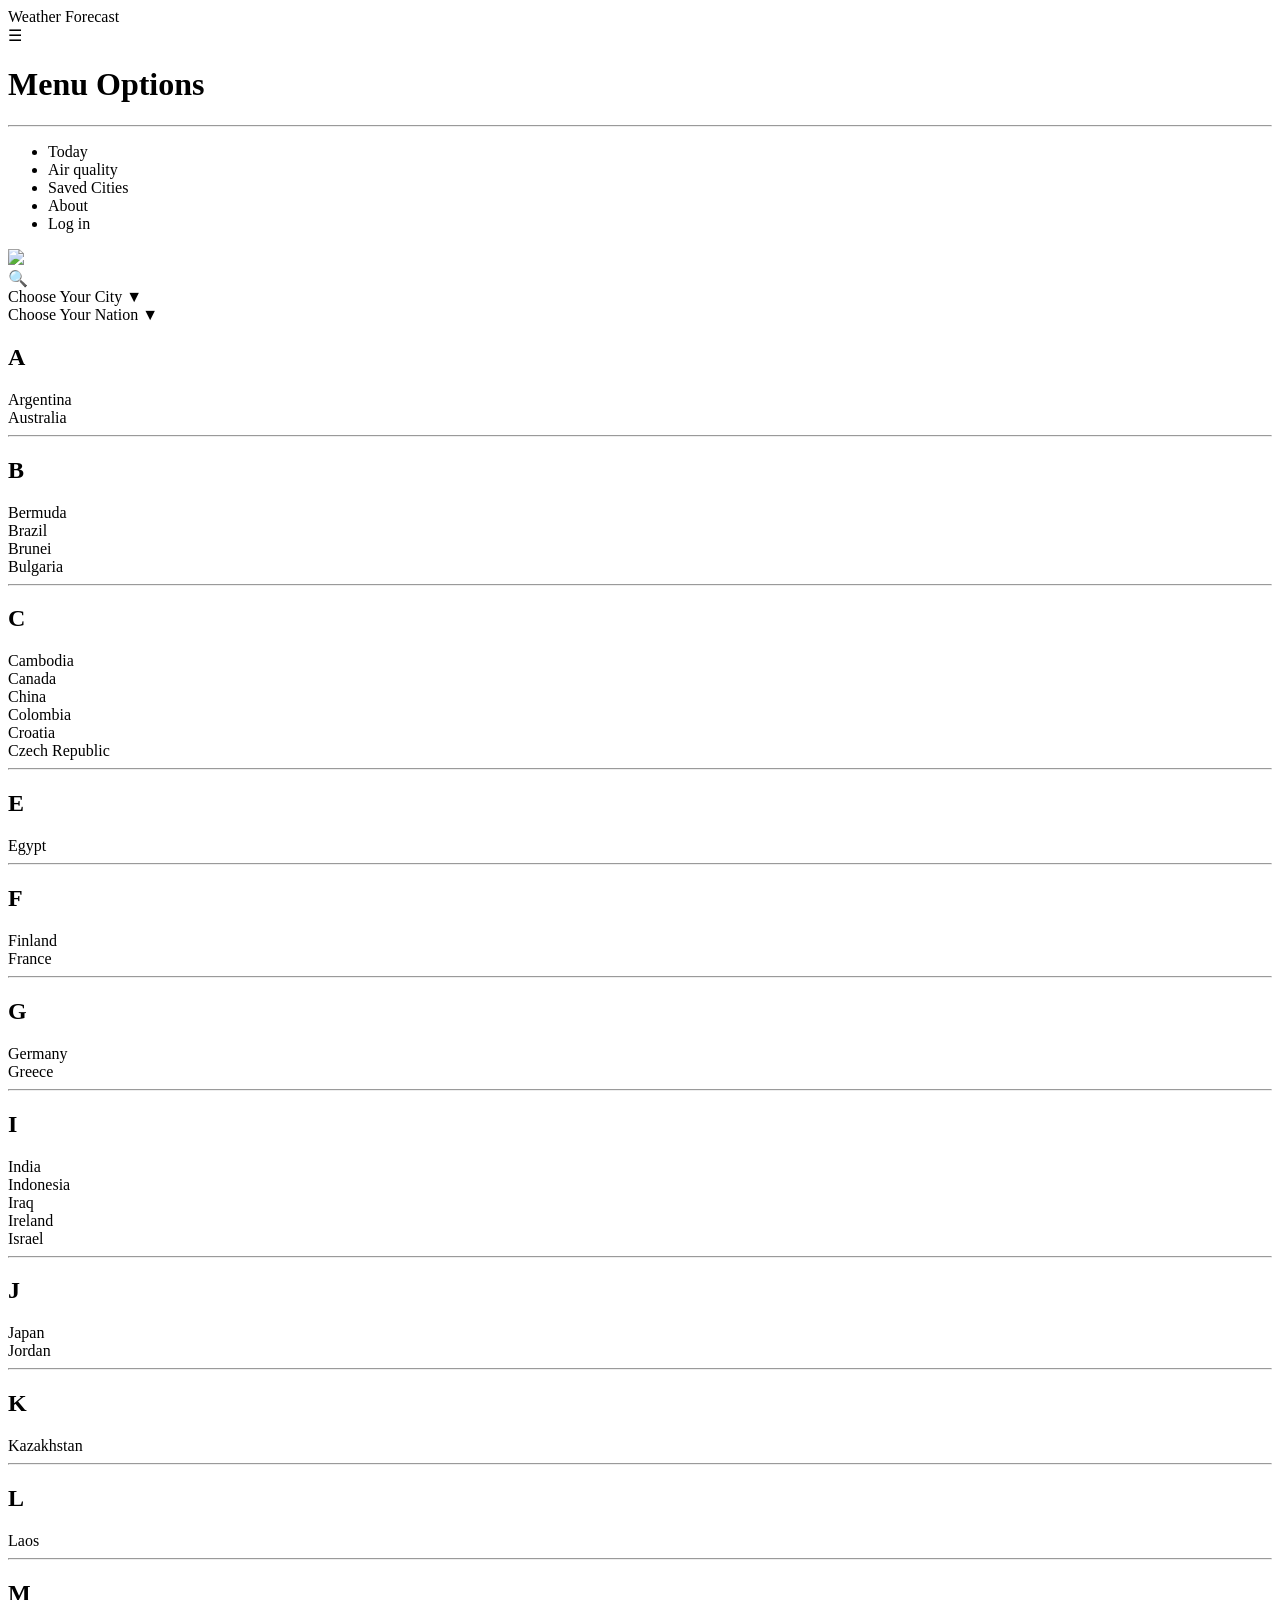
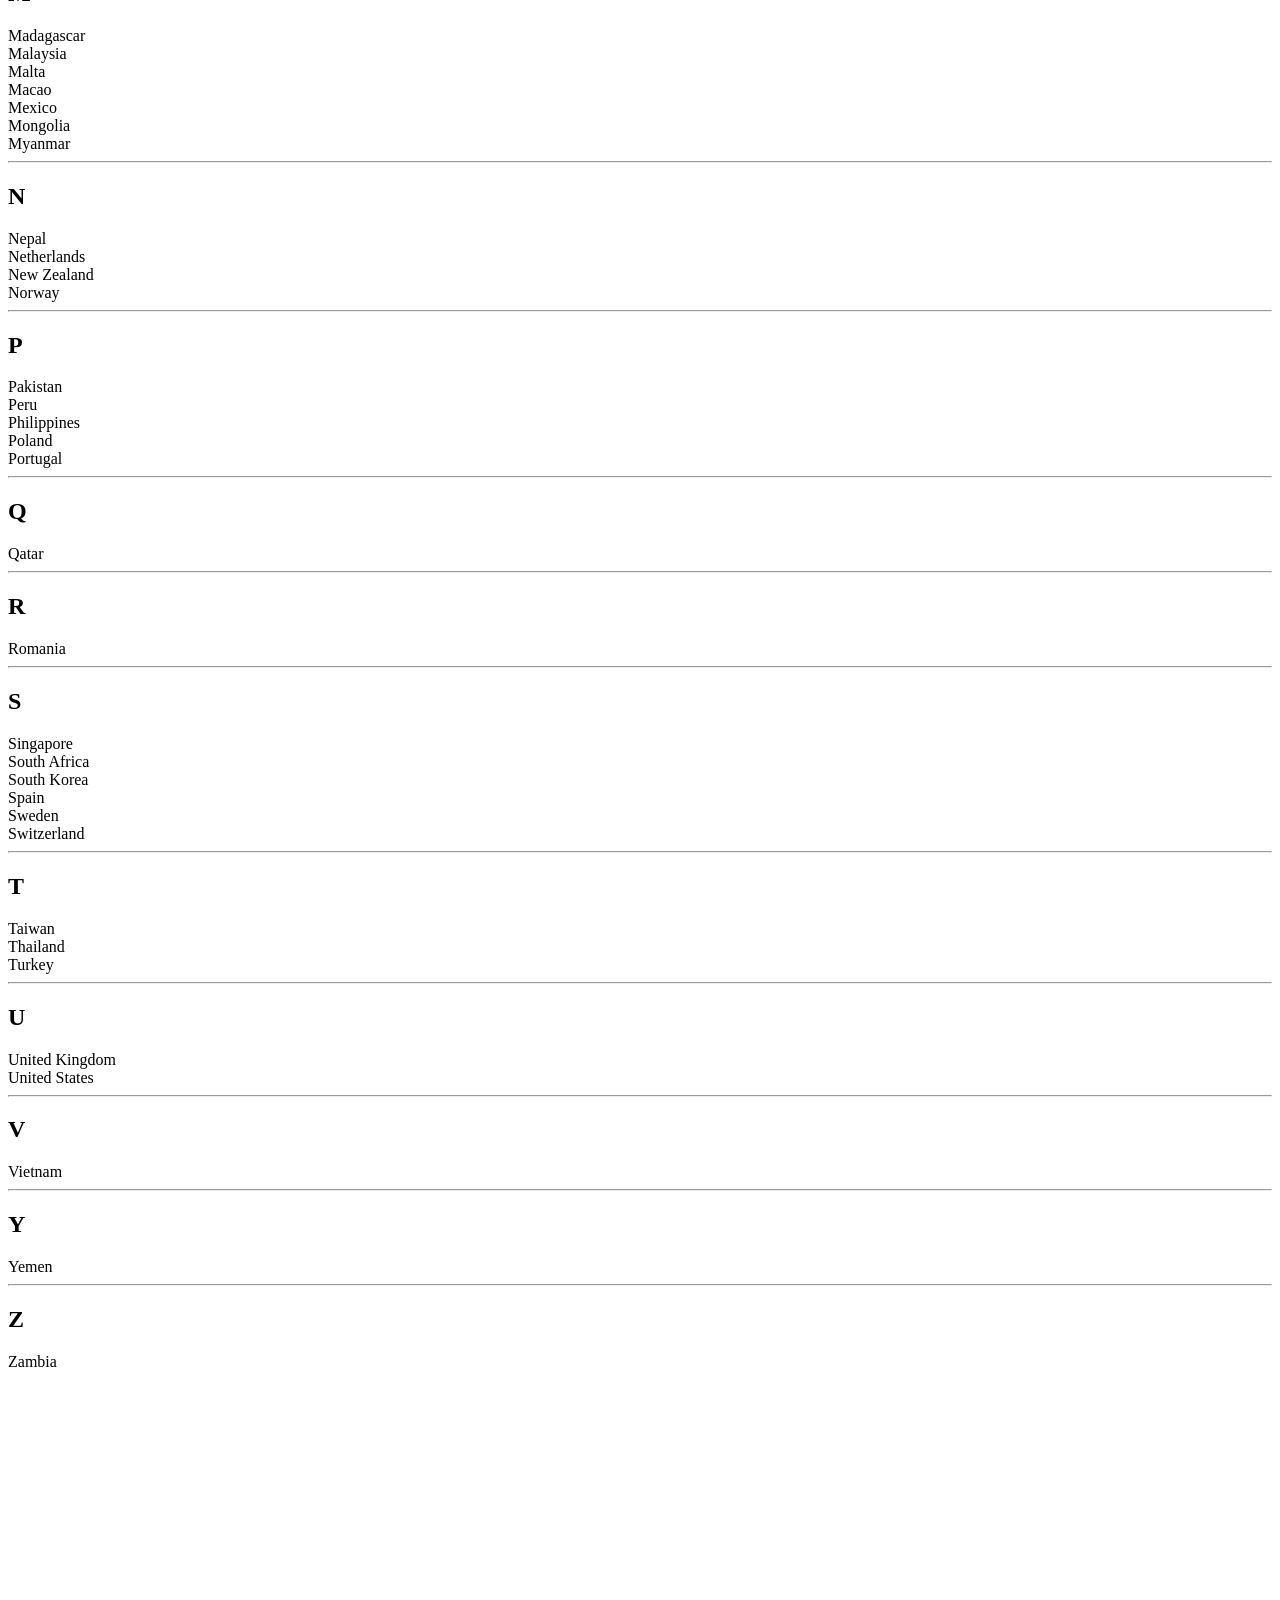
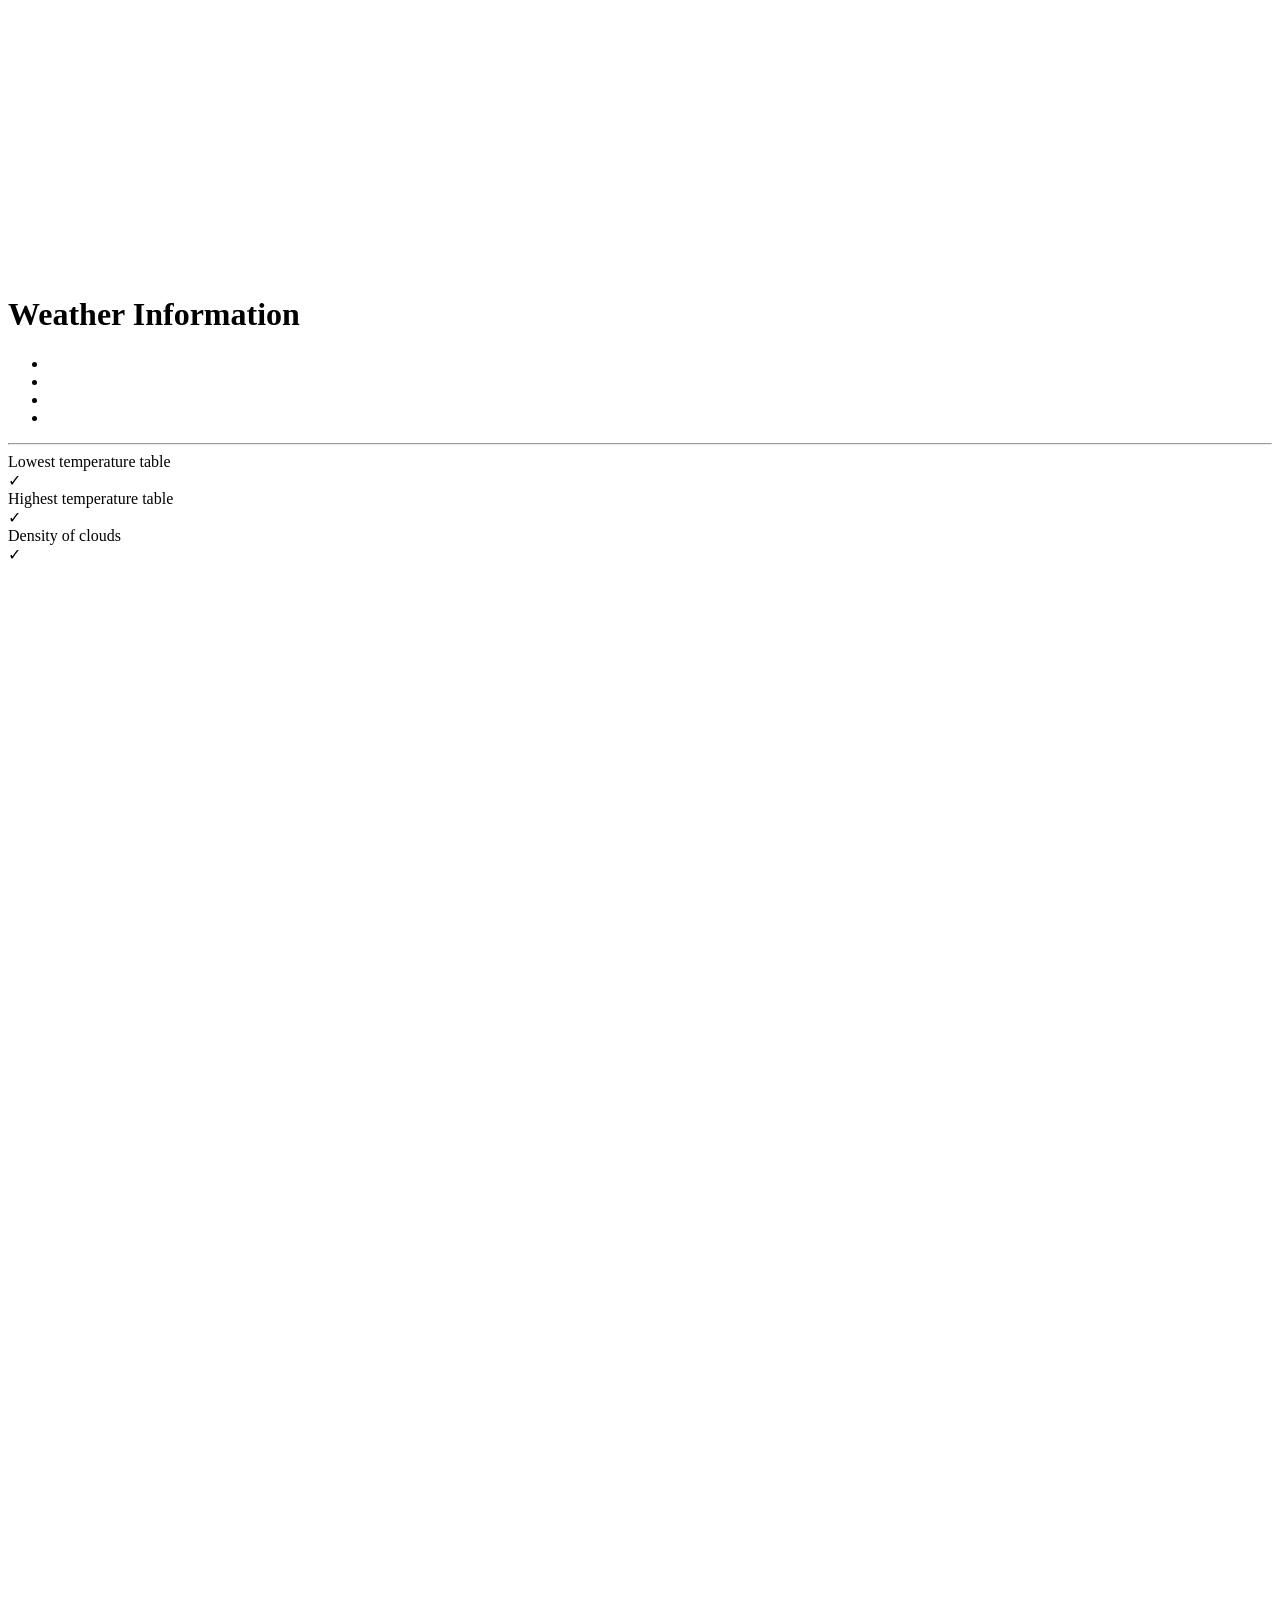
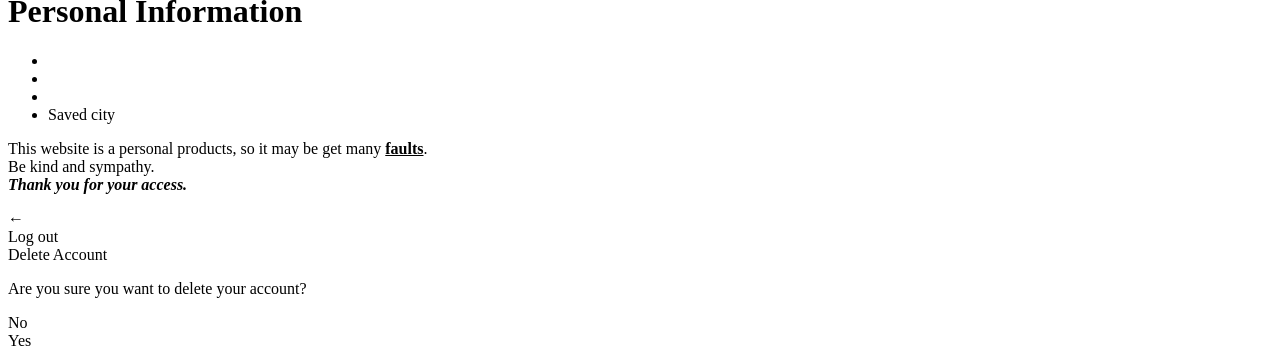
==== weather.html @ 0ded3db5 "Weather Forecast Frontend first status" ====
<!DOCTYPE html>
  <html lang="en">
    <head>
      <meta charset="UTF-8">
      <title>Weather Prediction</title>
      <link href = "/Weather Forecast/weather.css" rel = "stylesheet">
      <script src = "/Weather Forecast/weather.js" defer ></script>
    </head>
    <body>
        <div class = "weatherForecast">Weather Forecast</div>
        <div class = "menu">&#9776;</div>
        <div class = "menuBar">
            <h1 class = "menuTitle">Menu Options</h1>
            <hr>
            <ul>
                <li class = "today">Today</li>
                <li>Air quality</li>
                <li>Saved Cities</li>
                <li class = "about">About</li>
                <li><a id = "personal">Log in</a></li>
            </ul>
        </div>
        <div class = "SlideIn">
            <div class = "mainBox">
                <img src = "weather.png" class = "weatherIcon">
                <div class = "searchingTool">
                    <div class = "find">&#128269;</div>
                    <div class = "boxCity">Choose Your City &#9660;</div>
                    <div class = "boxNation" data-selected="false">Choose Your Nation &#9660;</div>
                    <div class = "listNation" role = "listbox">
                        <h2>A</h2>
                        <div role="optionNation" data-country="AR">Argentina</div>
                        <div role="optionNation" data-country="AU">Australia</div>
                        <hr>

                        <h2>B</h2>
                        <div role="optionNation" data-country="BM">Bermuda</div>
                        <div role="optionNation" data-country="BR">Brazil</div>
                        <div role="optionNation" data-country="BN">Brunei</div>
                        <div role="optionNation" data-country="BG">Bulgaria</div>
                        <hr>

                        <h2>C</h2>
                        <div role="optionNation" data-country="KH">Cambodia</div>
                        <div role="optionNation" data-country="CA">Canada</div>
                        <div role="optionNation" data-country="CN">China</div>
                        <div role="optionNation" data-country="CO">Colombia</div>
                        <div role="optionNation" data-country="HR">Croatia</div>
                        <div role="optionNation" data-country="CZ">Czech Republic</div>
                        <hr>

                        <h2>E</h2>
                        <div role="optionNation" data-country="EG">Egypt</div>
                        <hr>

                        <h2>F</h2>
                        <div role="optionNation" data-country="FI">Finland</div>
                        <div role="optionNation" data-country="FR">France</div>
                        <hr>

                        <h2>G</h2>
                        <div role="optionNation" data-country="DE">Germany</div>
                        <div role="optionNation" data-country="GR">Greece</div>
                        <hr>

                        <h2>I</h2>
                        <div role="optionNation" data-country="IN">India</div>
                        <div role="optionNation" data-country="ID">Indonesia</div>
                        <div role="optionNation" data-country="IQ">Iraq</div>
                        <div role="optionNation" data-country="IE">Ireland</div>
                        <div role="optionNation" data-country="IL">Israel</div>
                        <hr>

                        <h2>J</h2>
                        <div role="optionNation" data-country="JP">Japan</div>
                        <div role="optionNation" data-country="JO">Jordan</div>
                        <hr>

                        <h2>K</h2>
                        <div role="optionNation" data-country="KZ">Kazakhstan</div>
                        <hr>

                        <h2>L</h2>
                        <div role="optionNation" data-country="LA">Laos</div>
                        <hr>

                        <h2>M</h2>
                        <div role="optionNation" data-country="MG">Madagascar</div>
                        <div role="optionNation" data-country="MY">Malaysia</div>
                        <div role="optionNation" data-country="MT">Malta</div>
                        <div role="optionNation" data-country="MO">Macao</div>
                        <div role="optionNation" data-country="MX">Mexico</div>
                        <div role="optionNation" data-country="MN">Mongolia</div>
                        <div role="optionNation" data-country="MM">Myanmar</div>
                        <hr>

                        <h2>N</h2>
                        <div role="optionNation" data-country="NP">Nepal</div>
                        <div role="optionNation" data-country="NL">Netherlands</div>
                        <div role="optionNation" data-country="NZ">New Zealand</div>
                        <div role="optionNation" data-country="NO">Norway</div>
                        <hr>

                        <h2>P</h2>
                        <div role="optionNation" data-country="PK">Pakistan</div>
                        <div role="optionNation" data-country="PE">Peru</div>
                        <div role="optionNation" data-country="PH">Philippines</div>
                        <div role="optionNation" data-country="PL">Poland</div>
                        <div role="optionNation" data-country="PT">Portugal</div>
                        <hr>

                        <h2>Q</h2>
                        <div role="optionNation" data-country="QA">Qatar</div>
                        <hr>

                        <h2>R</h2>
                        <div role="optionNation" data-country="RO">Romania</div>
                        <hr>

                        <h2>S</h2>
                        <div role="optionNation" data-country="SG">Singapore</div>
                        <div role="optionNation" data-country="ZA">South Africa</div>
                        <div role="optionNation" data-country="KR">South Korea</div>
                        <div role="optionNation" data-country="ES">Spain</div>
                        <div role="optionNation" data-country="SE">Sweden</div>
                        <div role="optionNation" data-country="CH">Switzerland</div>
                        <hr>

                        <h2>T</h2>
                        <div role="optionNation" data-country="TW">Taiwan</div>
                        <div role="optionNation" data-country="TH">Thailand</div>
                        <div role="optionNation" data-country="TR">Turkey</div>
                        <hr>

                        <h2>U</h2>
                        <div role="optionNation" data-country="GB">United Kingdom</div>
                        <div role="optionNation" data-country="US">United States</div>
                        <hr>

                        <h2>V</h2>
                        <div role="optionNation" data-country="VN">Vietnam</div>
                        <hr>

                        <h2>Y</h2>
                        <div role="optionNation" data-country="YE">Yemen</div>
                        <hr>

                        <h2>Z</h2>
                        <div role="optionNation" data-country="ZM">Zambia</div>
                    </div>
                    <div class = "listCity" role="listbox"></div>
                </div>
            </div>
        </div>
        <div class = "day1"></div>
        <div class = "day2"></div>
        <div class = "day3"></div>
        <div class = "day4"></div>
        <div class = "day5"></div>
        <div class = "dateandtime"></div>
        <div class = "area"></div>
        <div class = "SlideIn2">
            <canvas class = "chartForTemp" width="850" height="500"></canvas>
            <div class = "boxForInfomation">
                <h1>Weather Information</h1>
                <ul>
                    <li class="tempMaxInDay"></li>
                    <li class="tempMinInDay"></li>
                    <li class="tempAverageInDay"></li>
                    <li class="pressure"></li>
                </ul>
                <div class = "switchTable">
                    <hr>
                    <div class = "tempMinTable">Lowest temperature table <nav class = "tempMinCheck" type = "checkbox">&#10003;</nav></div>
                    <div class = "tempMaxTable">Highest temperature table <nav class = "tempMaxCheck" type = "checkbox">&#10003;</nav></div>
                    <div class = "cloudsTable">Density of clouds <nav class = "cloudsCheck" type = "checkbox">&#10003;</nav></div>
                </div>
            </div>
            <canvas class = "chartForTempMax" width="850" height="500"></canvas>
            <canvas class = "chartForClouds" width="850" height="500"></canvas>
        </div>
        <div class = "personalInfo">
            <h1>Personal Information</h1>
            <div class = "info">
                <ul>
                    <li class = "info_username"></li>
                    <li class = "info_email"></li>
                    <li class = "info_telephone"></li>
                    <li class = "info_savedcity">Saved city</li>
                </ul>
                <p>This website is a personal products, so it may be get many <b><u>faults</u></b>. <br>Be kind and sympathy. <br><b><i>Thank you for your access.</i></b></p>
            </div>
            <div class = "Exit_Logout">
                <div class = "exit">&#8592;</div>
                <div class = "logout">Log out</div>
                <div class = "deleteAcc">Delete Account</div>
            </div>
        </div>
        <div class = "deleteWarning">
            <p>Are you sure you want to delete your account?</p>
            <div class = "decisionDel">
                <div class = "no">No</div>
                <div class = "yes">Yes</div>
            </div>
        </div>
    </body>
  </html>
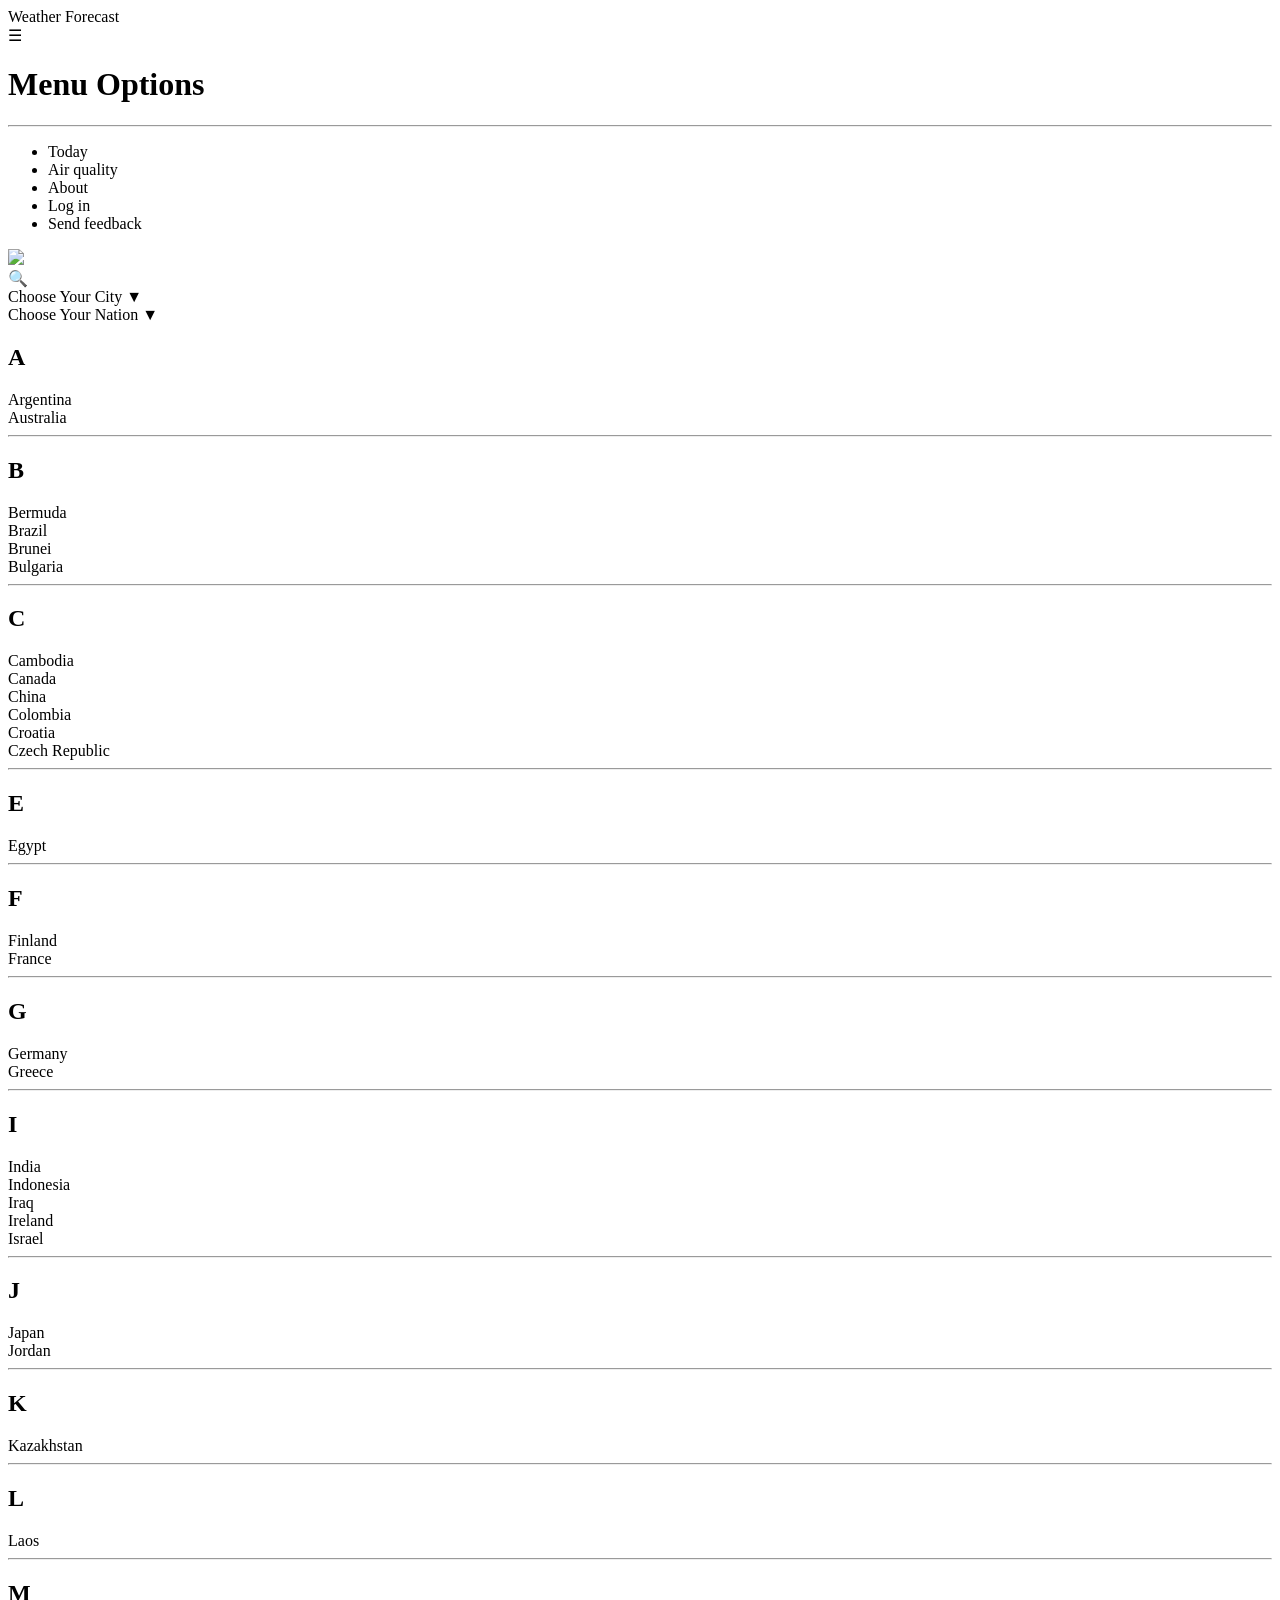
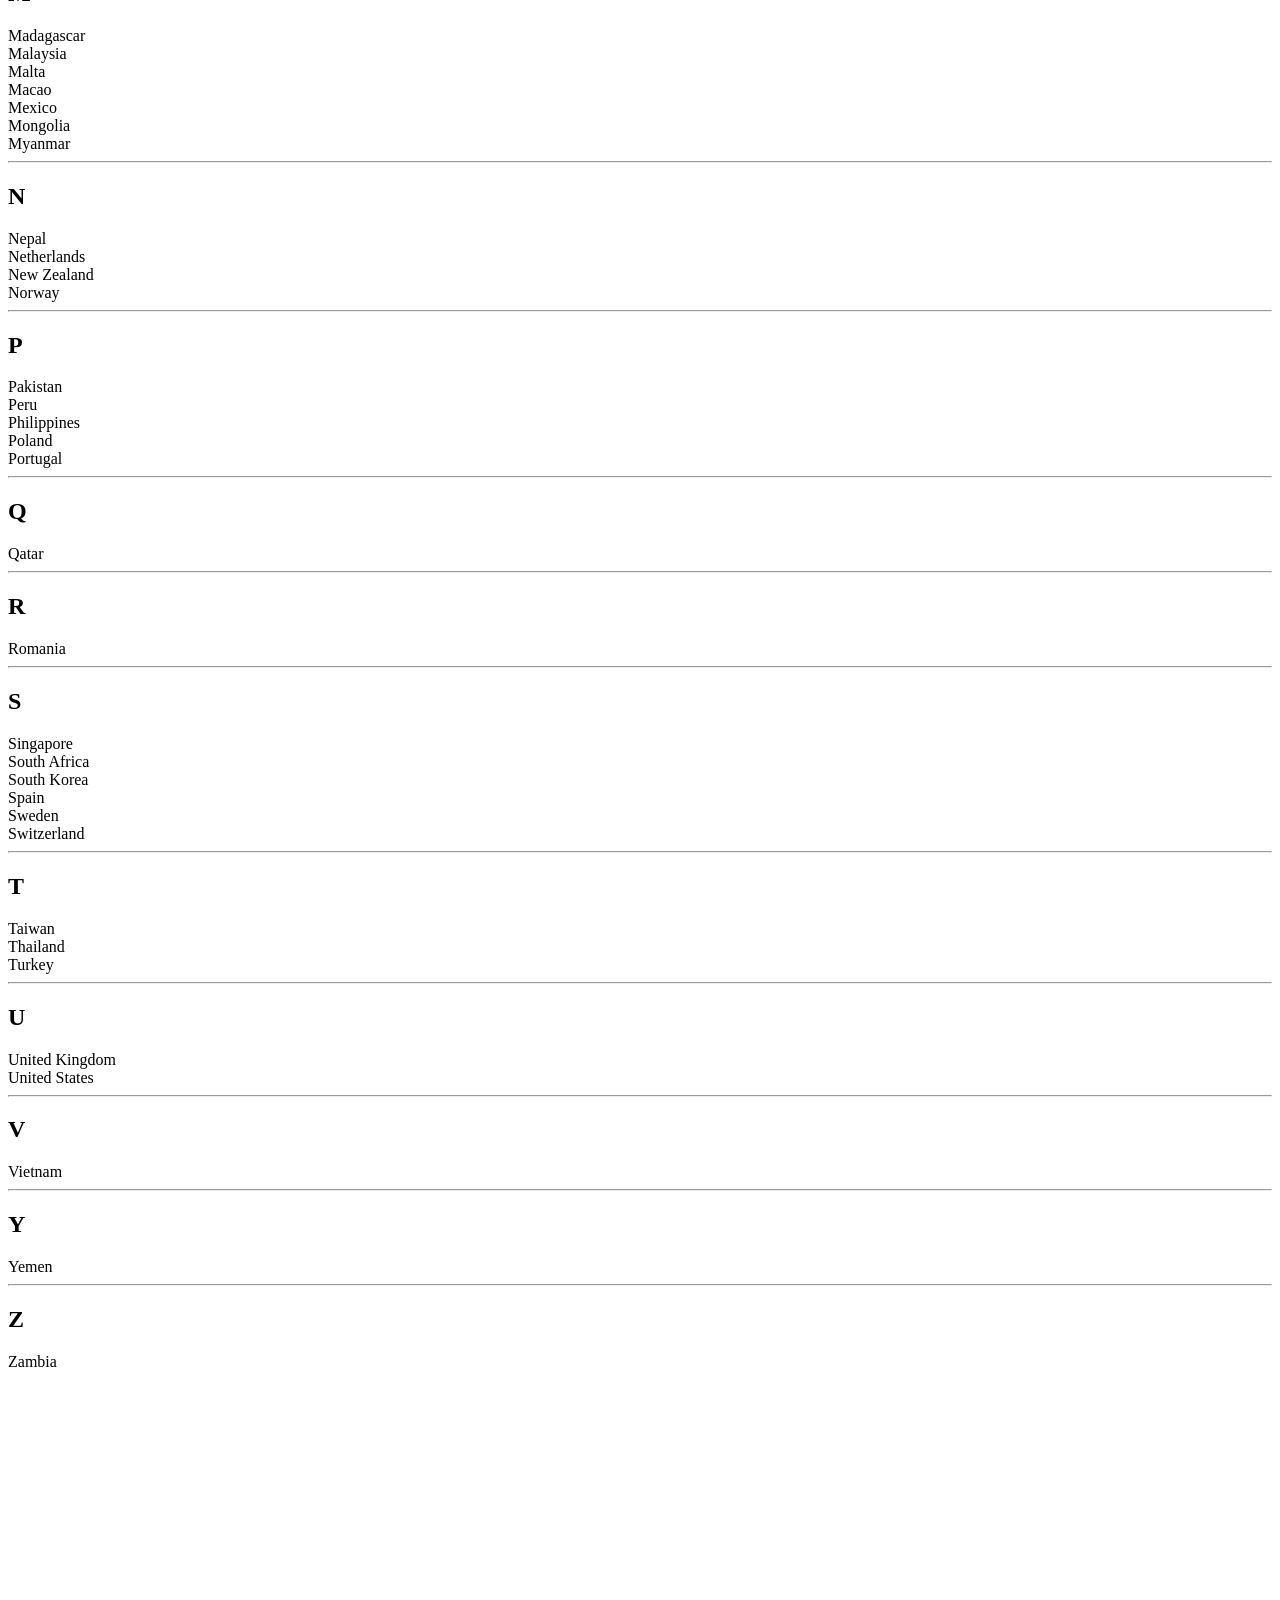
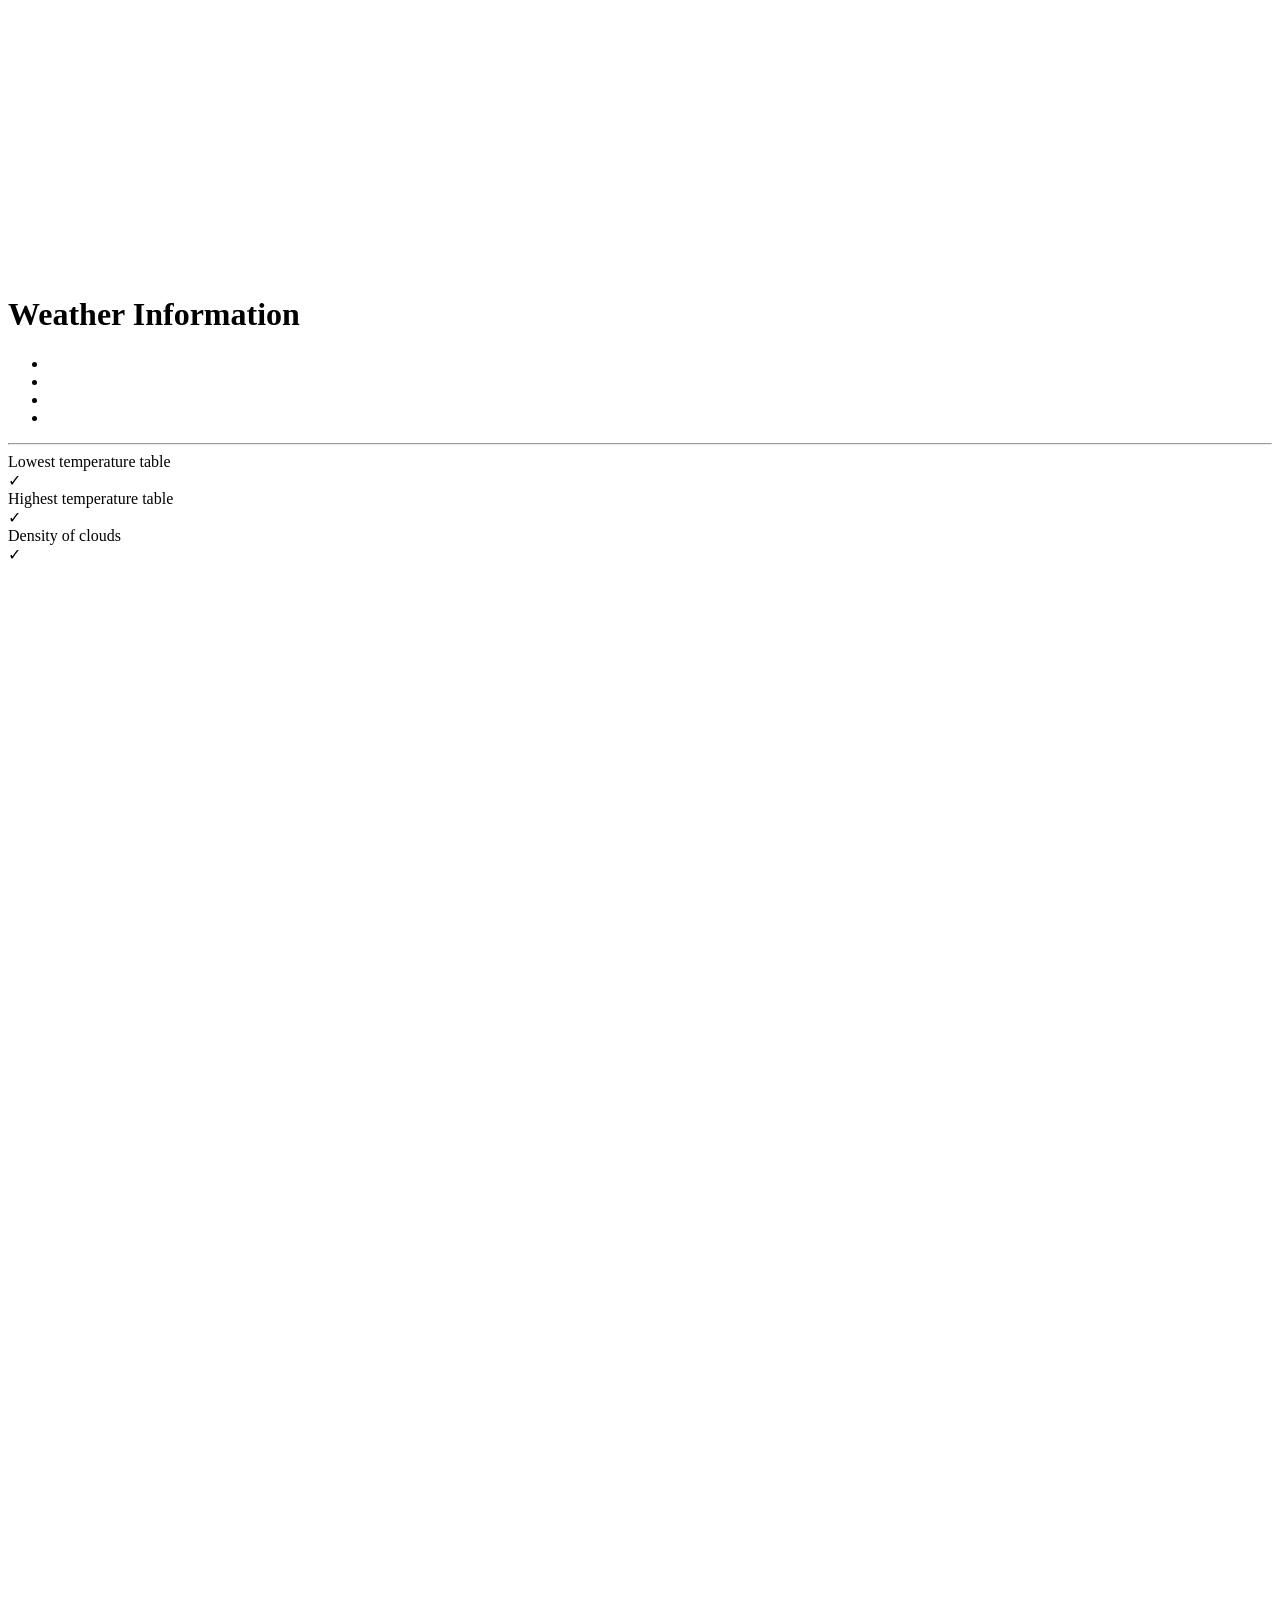
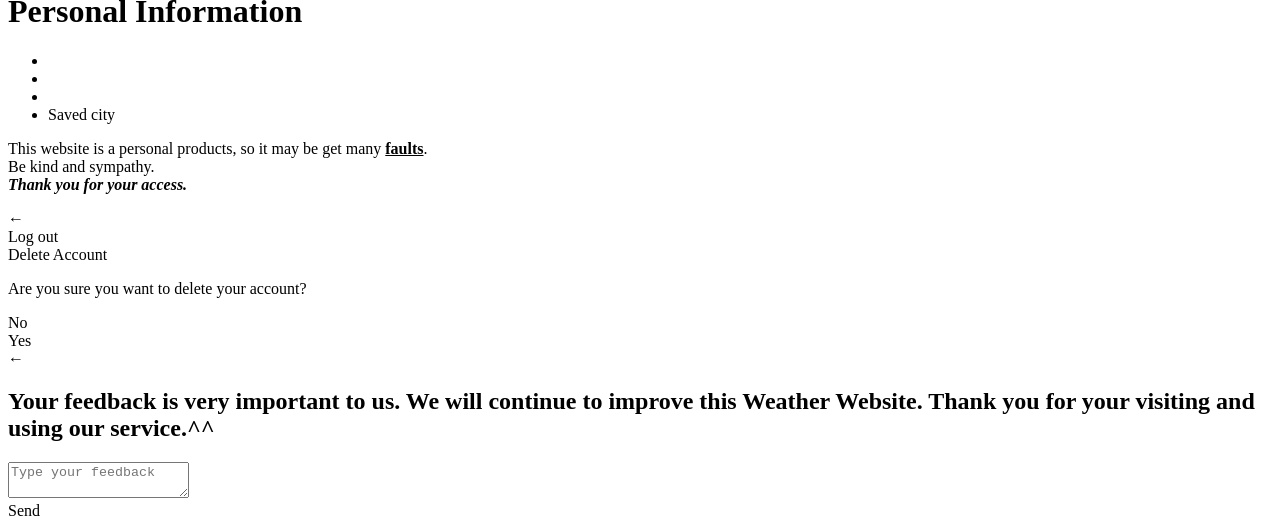
==== commit caa8036b: "update for weather Frontend" ====
--- a/weather.html
+++ b/weather.html
@@ -15,9 +15,9 @@
             <ul>
                 <li class = "today">Today</li>
                 <li>Air quality</li>
-                <li>Saved Cities</li>
                 <li class = "about">About</li>
                 <li><a id = "personal">Log in</a></li>
+                <li id = "feedback">Send feedback</li>
             </ul>
         </div>
         <div class = "SlideIn">
@@ -203,5 +203,13 @@
                 <div class = "yes">Yes</div>
             </div>
         </div>
+        <div class = "boxfather_feedback">
+            <div class = "feedbackBox">
+                <div class = "exitFeedback">&#8592;</div>
+                <h2>Your feedback is very important to us. We will continue to improve this Weather Website. Thank you for your visiting and using our service.^^</h2>
+                <textarea id = "feedback_data" placeholder = "Type your feedback"></textarea>
+                <div id = "send">Send</div>
+            </div>
+        </div>
     </body>
   </html>
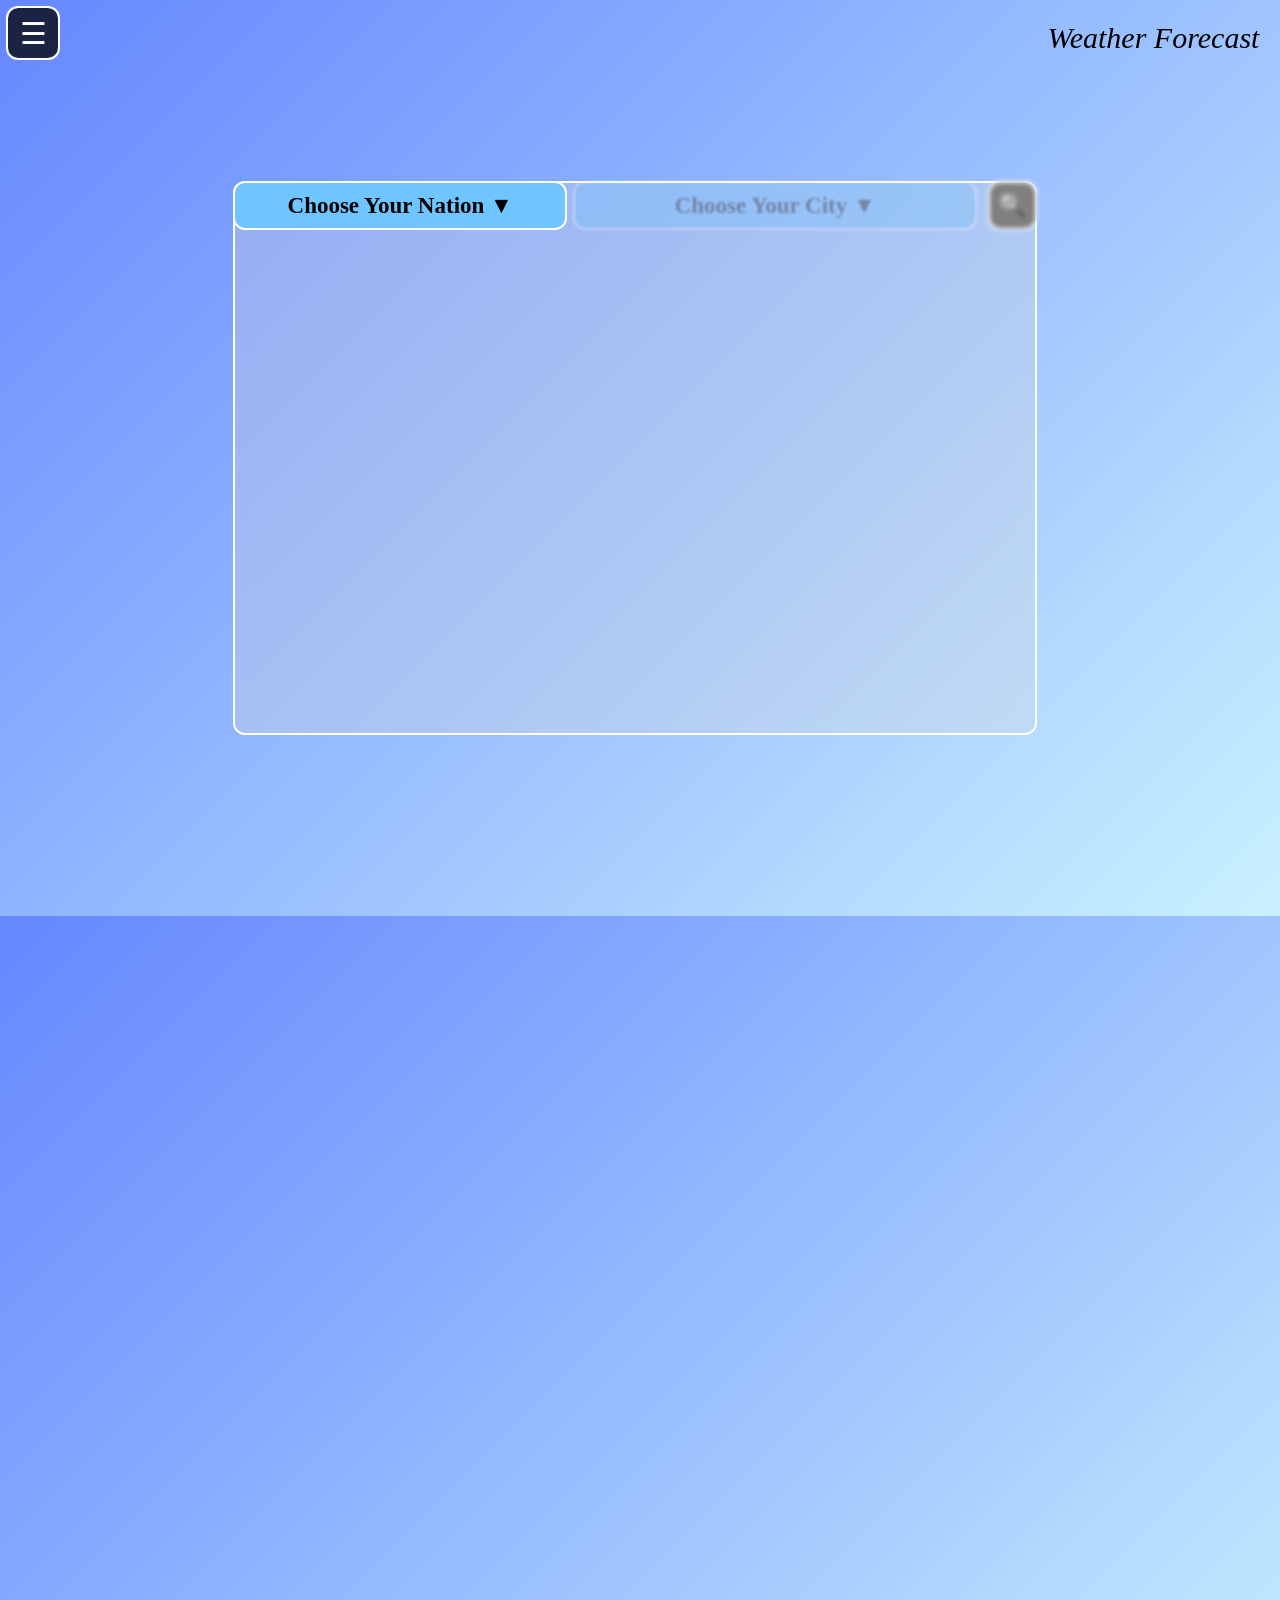
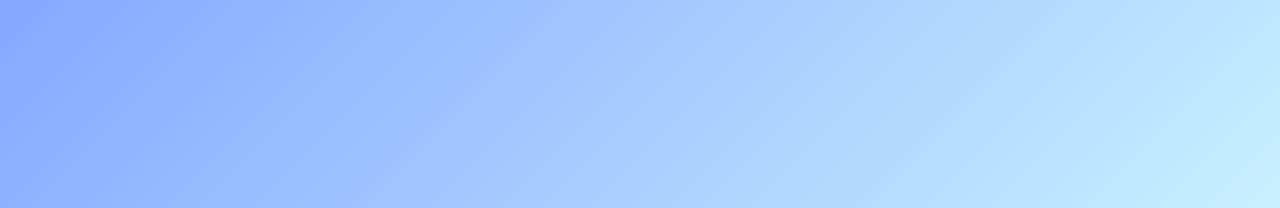
==== commit 11a45842: "adjust path for weather frontend" ====
--- a/weather.html
+++ b/weather.html
@@ -3,8 +3,8 @@
     <head>
       <meta charset="UTF-8">
       <title>Weather Prediction</title>
-      <link href = "/Weather Forecast/weather.css" rel = "stylesheet">
-      <script src = "/Weather Forecast/weather.js" defer ></script>
+      <link href = "weather.css" rel = "stylesheet">
+      <script src = "weather.js" defer ></script>
     </head>
     <body>
         <div class = "weatherForecast">Weather Forecast</div>
--- a/weather.css
+++ b/weather.css
@@ -0,0 +1,556 @@
+body {
+    background: linear-gradient(135deg, rgb(101, 135, 255), rgb(201, 241, 255));
+    position: relative;
+    width: 98vw;
+    height: 100vh;
+    user-select: none;
+    overflow-x: hidden;
+    overflow: hidden;
+    transition: all 0.5s linear;    
+}
+
+.menu {
+    position: fixed;
+    color: rgb(255, 255, 255);
+    display: flex;
+    justify-content: center;
+    align-items: center;
+    width: 50px; 
+    height: 50px;
+    font-size: 30px;
+    background-color: rgba(0, 0, 0, 0.744);
+    backdrop-filter: blur(5px);
+    outline: 2px solid white;
+    border-radius: 10px;
+    transition: all 0.2s ease;
+    z-index: 1000000;
+}
+.menu:hover{
+    cursor: pointer;
+}
+
+.menuBar{
+    position: fixed;
+    width: 250px; height: 400px;
+    background-color: rgba(0, 0, 0, 0.744);
+    color: white;
+    border-radius: 10px;
+    outline: 2px solid white;
+    backdrop-filter: blur(5px);
+    opacity: 0;
+    transform: translateX(-100vw);
+    transition: all 0.2s ease;
+    display: flex;
+    flex-direction: column;
+    z-index: 1000000;
+}
+
+
+.menuTitle{
+    text-align: center;
+    text-shadow: 0 1px 5px white;
+    position: relative;
+    transition: all 0.1 ease;
+    letter-spacing: 2px;
+}
+.menuTitle::before{
+    content: '';
+    position: absolute;
+    height: 2px;
+    background-color: white;
+    bottom: 0;
+    width: 0;
+    transition: all 0.1s ease;
+}
+.menuTitle:hover::before{
+    width: 220px;
+}
+
+ul {
+    line-height: 2;
+    font-size: 20px;
+}
+ul > li{
+    transition: transform 0.2s ease;
+}
+a{color: white; text-decoration: none;}
+
+.menuBar > ul > li:hover, a:hover{
+    transform: translateY(-2px);
+    color: red;
+    cursor: pointer;
+}
+.menuBar > hr{
+    width: 100%;
+}
+
+.SlideIn{
+    width: 100%;
+    height: 100%;
+    display: flex;
+    flex-direction: column;
+    justify-content: center;
+    align-items: center;
+    color: black;
+    opacity: 1;
+    transition: opacity 0.5s ease;
+    z-index: 9999;
+}
+
+.SlideIn2{
+    position: relative;
+    width: 100%;
+    height: 100%;
+    margin-top: -100vh;
+    z-index: -9999;
+    pointer-events: none;
+    opacity: 0;
+    transition: all 0.5s ease;
+}
+.mainBox{
+    width: 800px; height: 550px;
+    background-color: rgba(216, 216, 216, 0.289);
+    backdrop-filter: blur(7px);
+    outline: 2px solid white;
+    border-radius: 10px;
+    position: relative;
+    display: flex;
+    justify-content: center;
+}
+.searchingTool{
+    display: flex;
+    flex-direction: row;
+}
+.find{
+    width: 45px; height: 45px;
+    font-size: 23px;
+    background-color: gray;
+    outline: 2px solid rgb(255, 255, 255);
+    border-radius: 10px;
+    display: flex;
+    justify-content: center;
+    align-items: center;
+    margin-left: 5px;
+    transition: transform 0.5s ease;
+    position: fixed;
+    right: 0px;
+    filter: grayscale(100%) blur(2px);
+    pointer-events: none;
+}
+.find:hover{
+    transform: rotate(360deg);
+}
+.find:active{
+    background-color: rgb(255, 238, 7);
+}
+
+.listNation{
+    position: absolute;
+    top: 47px;
+    left: 5px;
+    height: 300px;
+    width: 300px;
+    background-color: rgb(134, 249, 255);
+    padding: 10px;
+    color: black;
+    font-size: 20px;
+    font-weight: bold;
+    font-style: italic;
+    overflow-y: auto;
+    overflow-x: hidden;
+    opacity: 0;
+    border-radius: 10px;
+    transition: all 0.2s linear;
+    outline: 2px solid white;
+}
+.listNation > hr, .listCity > hr{
+    width: 100%;
+    outline: 1px solid black;
+}
+
+.listNation > h2{
+    color: rgb(110, 109, 109);
+    margin: 0px;
+    margin-bottom: 5px;
+    text-decoration: underline;
+}
+.listNation > div:hover{
+    cursor: pointer;
+    transform: translateY(-2px);
+    color: red;
+}
+
+.boxNation{
+    width: 330px;
+    height: 45px;
+    position: absolute;
+    background-color: rgb(110, 197, 255);
+    font-size: 23px;
+    font-weight: bold;
+    display: flex;
+    justify-content: center;
+    align-items: center;
+    left: 0px;
+    border-radius: 10px;
+    outline: 2px solid white;
+    transition: all 1s linear;
+}
+.boxNation:hover{
+    cursor: pointer;
+}
+
+.boxCity{
+    position: absolute;
+    background-color: rgb(110, 197, 255);
+    font-size: 23px;
+    width: 400px;
+    height: 45px;
+    display: flex;
+    justify-content: center;
+    align-items: center;
+    outline: 2px solid white;
+    font-weight: bold;
+    border-radius: 10px;
+    left: 340px;
+    opacity: 0.3;
+    filter: blur(1px);
+    cursor: default;
+}
+
+.weatherForecast{
+    position: absolute;
+    top: 10px;
+    font-size: 30px;
+    font-style: italic;
+    right: 0px;
+    margin: 3px;
+}
+.listCity{
+    position: absolute;
+    top: 47px;
+    left: 345px;
+    height: auto;
+    width: 370px;
+    background-color: rgb(134, 249, 255);
+    padding: 10px;
+    color: black;
+    font-size: 20px;
+    font-weight: bold;
+    font-style: italic;
+    outline: 2px solid white;
+    border-radius: 10px;
+    overflow-y: auto;
+    overflow-x: hidden;
+    opacity: 0;
+    transition: all 0.2s linear;
+}
+
+.listCity > .line{
+    outline: 0.1px solid black;
+    height: 1px;
+    width: 200px;
+    background-color: black;
+}
+
+.listCity > div:hover{
+    cursor: pointer;
+    color: red;
+    transform: translateY(-2px);
+}
+
+@keyframes loading {
+    to{transform: rotate(360deg);}
+}
+.loading{animation: loading 3s linear infinite;}
+.weatherIcon{
+    position: fixed;
+    width: 500px; height: auto;
+    opacity: 0.1;
+    filter: blur(5px);
+}
+
+
+.day1, .day2, .day3, .day4, .day5{
+    position: absolute;
+    border-radius: 50%;
+    background-color: rgba(2, 2, 2, 0.31);
+    box-shadow: 0 0 60px 5px rgb(255, 255, 255);
+    backdrop-filter: blur(10px);
+    width: 100px; height: 100px;
+    color: white;
+    display: flex;
+    justify-content: center;
+    align-items: center;
+    opacity: 0;
+    transition: opacity 0.5s ease;
+    transition: all 1s ease;
+    cursor: default;
+    pointer-events: none;
+    top: 500px;
+    z-index: 99999;
+}
+.day1{left: 380px;}
+.day2{left: 530px;}
+.day3{left: 680px;}
+.day4{left: 830px;}
+.day5{left: 980px;}
+.day1:hover, .day2:hover, .day3:hover, .day4:hover, .day5:hover{
+    background-color: white;
+    color: black;
+    cursor: pointer;
+}
+
+@keyframes boxdaymove1 {
+    0%{transform: translateY(-5px);}
+    50%{transform: translateY(0px);}
+    100%{transform: translateY(-5px);}
+}
+
+@keyframes boxdaymove2 {
+    0%{transform: translateY(0px);}
+    50%{transform: translateY(-5px);}
+    100%{transform: translateY(0px);}
+}
+.dateandtime{
+    position: absolute;
+    top: 60px;
+    right: 10px;
+    font-weight: bold;
+}
+
+.area{
+    position: absolute;
+    top: 80px;
+    right: 15px;
+    font-weight: bold;
+}
+
+.day1, .day3, .day5{
+    animation: boxdaymove1 2.5s linear infinite;
+}
+.day2, .day4{
+    animation: boxdaymove2 3s linear infinite;
+}
+
+.chartForTemp, .chartForTempMax, .chartForClouds, .boxForInfomation{
+    background-color: rgba(59, 186, 255, 0.595);
+    position: absolute;
+    outline: 2px solid white;
+    transition: all 0.5s ease;
+}
+
+.chartForTempMax{
+    top: 150px; left: 20px;
+    animation: boxdaymove2 4s linear infinite;
+    opacity: 0;
+    z-index: -9999;
+}
+
+.chartForClouds{
+    top: 150px; left: 20px;
+    animation: boxdaymove1 4s linear infinite;
+    opacity: 0;
+    z-index: -9999;
+}
+
+.chartForTemp{
+    top: 150px; left: 20px;
+    animation: boxdaymove1 4s linear infinite;
+    opacity: 1;
+    z-index: 9999 ;
+}
+.boxForInfomation{
+    top: 120px; right: 90px;
+    width: 450px; height: 550px;
+    animation: boxdaymove2 4s linear infinite;
+    background: linear-gradient(45deg, rgb(255, 177, 104), rgb(107, 218, 255));
+    font-size: 20px;
+    padding: 10px;
+    font-weight: bold;
+    line-height: 1.5;
+    border-radius: 0 50px 0 0;
+}
+.boxForInfomation>h1{text-align: center; font-style: italic;}
+
+.switchTable{
+    position: absolute;
+    bottom: 10px;
+    right: 10px;
+}
+.switchTable > hr{background-color: black; height: 2px}
+.switchTable>div:hover{
+    transform: translateY(-2px);
+    cursor: pointer;
+}
+.tempMinTable{
+    color: rgb(162, 0, 0);
+    transition: all 0.2s ease;
+    display: flex; 
+    flex-direction: row;
+    justify-content: space-between;
+}
+.tempMaxTable{
+    color: black;
+    transition: all 0.2s ease;
+    display: flex; 
+    flex-direction: row;
+    justify-content: space-between;
+}
+.tempMaxTable > nav{opacity: 0;}
+.cloudsTable{
+    color: black;
+    transition: all 0.2s ease;
+    display: flex; 
+    flex-direction: row;
+    justify-content: space-between;
+}
+.cloudsTable > nav{opacity: 0;}
+.personalInfo{
+    position: fixed;
+    top: 50px;
+    left: 10%;
+    width: 1000px; height: 400px;
+    display: flex;
+    justify-content: center;
+    z-index: -999999;
+    opacity: 0;
+    border-radius: 10px;
+    transition: opacity 0.3s ease;
+    background: linear-gradient(45deg, rgb(64, 105, 254), rgb(121, 216, 250));
+    outline: 2px solid rgb(230, 255, 120);
+    display: flex;
+    flex-direction: column;
+    align-items: center;
+    justify-content: start;
+}
+.personalInfo > h1{
+    letter-spacing: 3px;
+    font-style: italic;
+    color:rgba(49, 0, 0, 0.744);
+    text-shadow: 0 0 2px rgb(0, 49, 139);
+}
+.info{
+    display: flex;
+    justify-content: space-around;
+    flex-direction: row;
+    align-items: center;
+    width: 100%;
+}
+.info > p{
+    line-height: 2;
+}
+.Exit_Logout{
+    display: flex;
+    justify-content: space-between;
+    align-items: center;
+    height: 100px;
+    width: 98%;
+    background-color: rgba(255, 255, 0, 0);
+}
+.exit, .exitFeedback{
+    border-radius: 50%;
+    outline: 2px solid black;
+    background-color: rgba(71, 71, 71, 0.726);
+    display: flex;
+    justify-content: center;
+    align-items: center;
+    color: white;
+    height: 50px; width: 50px;
+    font-size: 20px;
+    transition: all 0.2s linear;
+}
+.exit:hover, .exitFeedback:hover{
+    cursor: pointer;
+    transform: translateY(-2px);
+}
+.logout, .deleteAcc, .yes, .no{
+    font-weight: bold;
+    text-align: center;
+    width: 100px; height: 30px;
+    font-size: 20px;
+    outline: 2px solid black;
+    background-color: rgba(71, 71, 71, 0.726);
+    color: white;
+    display: flex;
+    justify-content: center;
+    align-items: center;
+    border-radius: 10px;
+    transition: all 0.09s linear;
+}
+.logout:hover, .deleteAcc:hover, .yes:hover, .no:hover{
+    cursor: pointer;
+    transform: translateY(-2px);
+}
+.deleteAcc{
+    width: 200px; height: 30px;
+    background-color: brown;
+}
+.deleteWarning{
+    position: absolute;
+    top: 50%; left: 50%;
+    width: 300px; height: 100px;
+    display: flex;
+    flex-direction: column;
+    align-items: center;
+    justify-content: center;
+    z-index: -9999999;
+    pointer-events: none;
+    opacity: 0;
+    border-radius: 10px;
+    outline: 2px solid rgb(227, 120, 217);
+    padding: 10px;
+    color: white;
+    transition: all 0.2s ease;
+    background: linear-gradient(45deg, rgb(20, 51, 67), rgb(53, 11, 53));
+}
+.decisionDel{
+    display: flex;
+    flex-direction: row;
+    justify-content: space-around;
+    align-items: center;
+    width: 100%;
+}
+.yes{
+    background-color: rgb(98, 0, 0);
+    outline: 2px solid rgb(253, 116, 116);
+}
+
+.boxfather_feedback{
+    width: 100%;
+    height: 100%;
+    display: flex;
+    align-items: center;
+    justify-content: center;
+    z-index: -9999999;
+    opacity: 0;
+    pointer-events: none;
+}
+.feedbackBox{
+    outline: 2px solid white;
+    width: 50%;
+    text-align: center;
+    padding: 20px;
+    border-radius: 10px;
+    background-color: rgb(201, 235, 255);
+    top: 0px;
+    grid-template-columns: repeat(5, 1fr);
+    position: absolute;
+}
+.feedbackBox textarea{
+    width: 100%;
+    height: 100px;
+    overflow: hidden;
+}
+#send{
+    float: right;
+    background-color: aqua;
+    width: 20%;
+    box-shadow: 2px 2px 0 2px rgb(0, 128, 163);
+}
+#send:hover{
+    cursor: pointer;
+}
+#send:active{
+    transform: translateY(2px) translateX(2px);
+    box-shadow: none;
+}
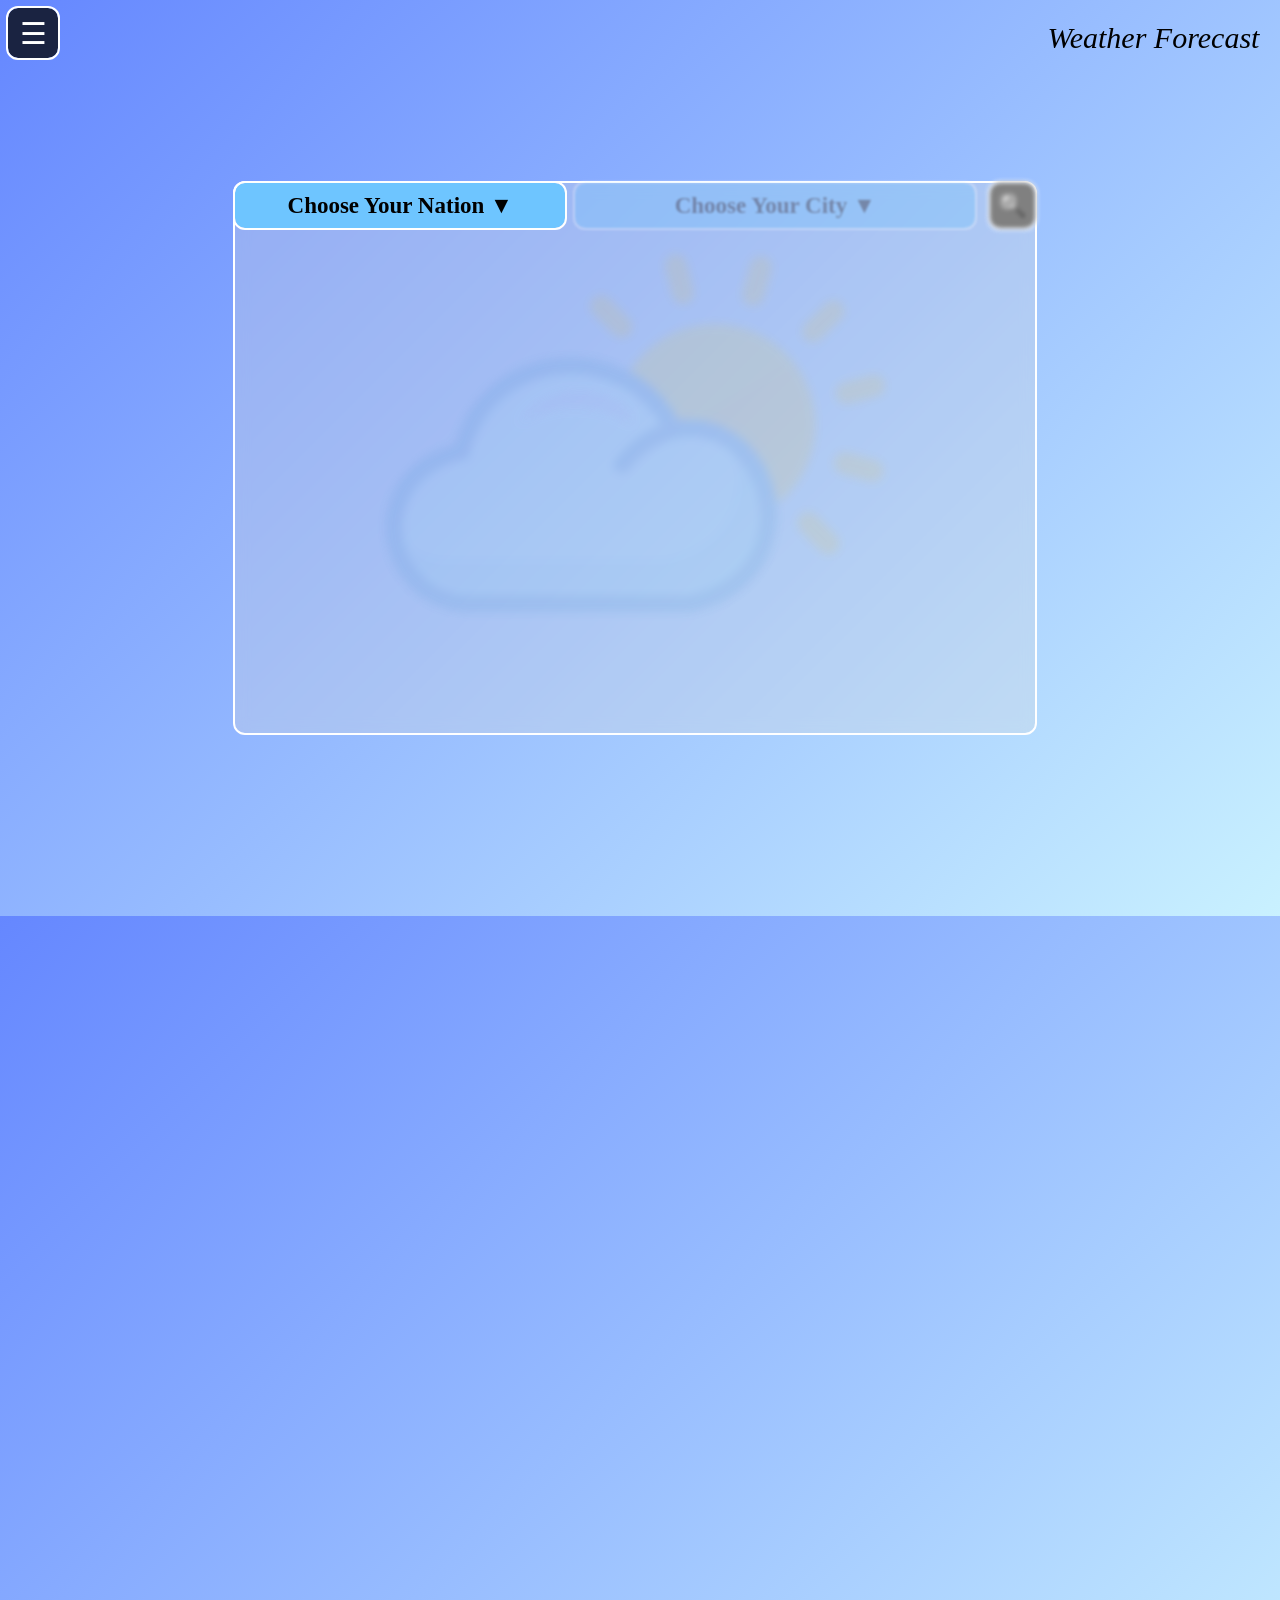
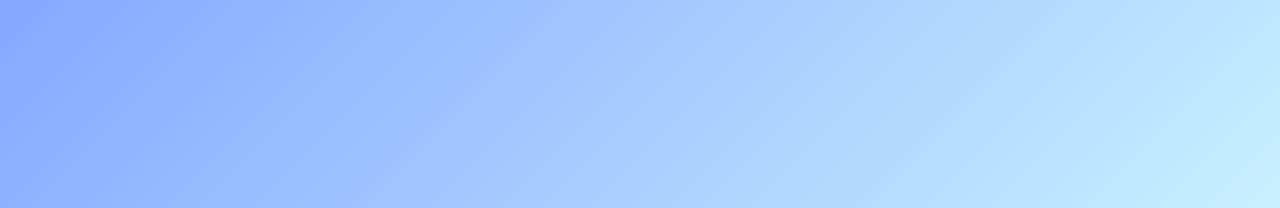
==== commit 83194a9b: "update frontend weather 01" ====
--- a/weather.html
+++ b/weather.html
@@ -14,7 +14,7 @@
             <hr>
             <ul>
                 <li class = "today">Today</li>
-                <li>Air quality</li>
+                <li class = "qualityAir">Air quality</li>
                 <li class = "about">About</li>
                 <li><a id = "personal">Log in</a></li>
                 <li id = "feedback">Send feedback</li>
